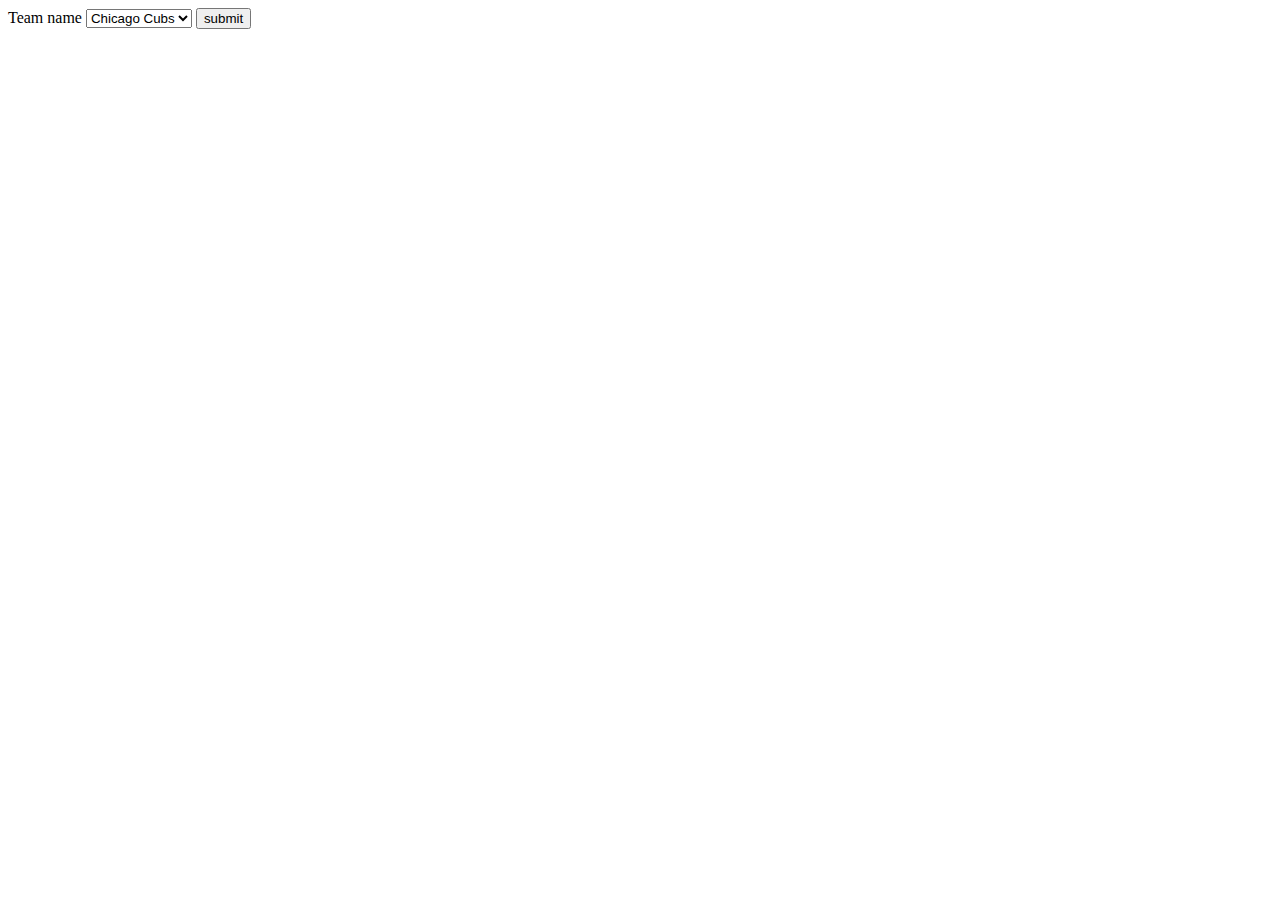
==== mlb_scraper/templates/index.html @ 34560f43 "Refactor project, add unit tests" ====
<!DOCTYPE html>
<html Lang = "en">
    <head>
        <meta charset="UTF-8">
        <meta name = "viewport" content = "width-device-width, initial-scale = 1.0">
        <title>Home</title>
    </head>
    <body>
        <div>
            <form action="{{ url_for('disp_roster') }}" method = "post" >
                <label for = "team_name">Team name</label>
                <select id = "team_name" name = "team_name">
                    <option value = "cubs">Chicago Cubs</option>
                </select>
                <input type="submit" value="submit">
            </form>
        </div>
    </body>
</html>
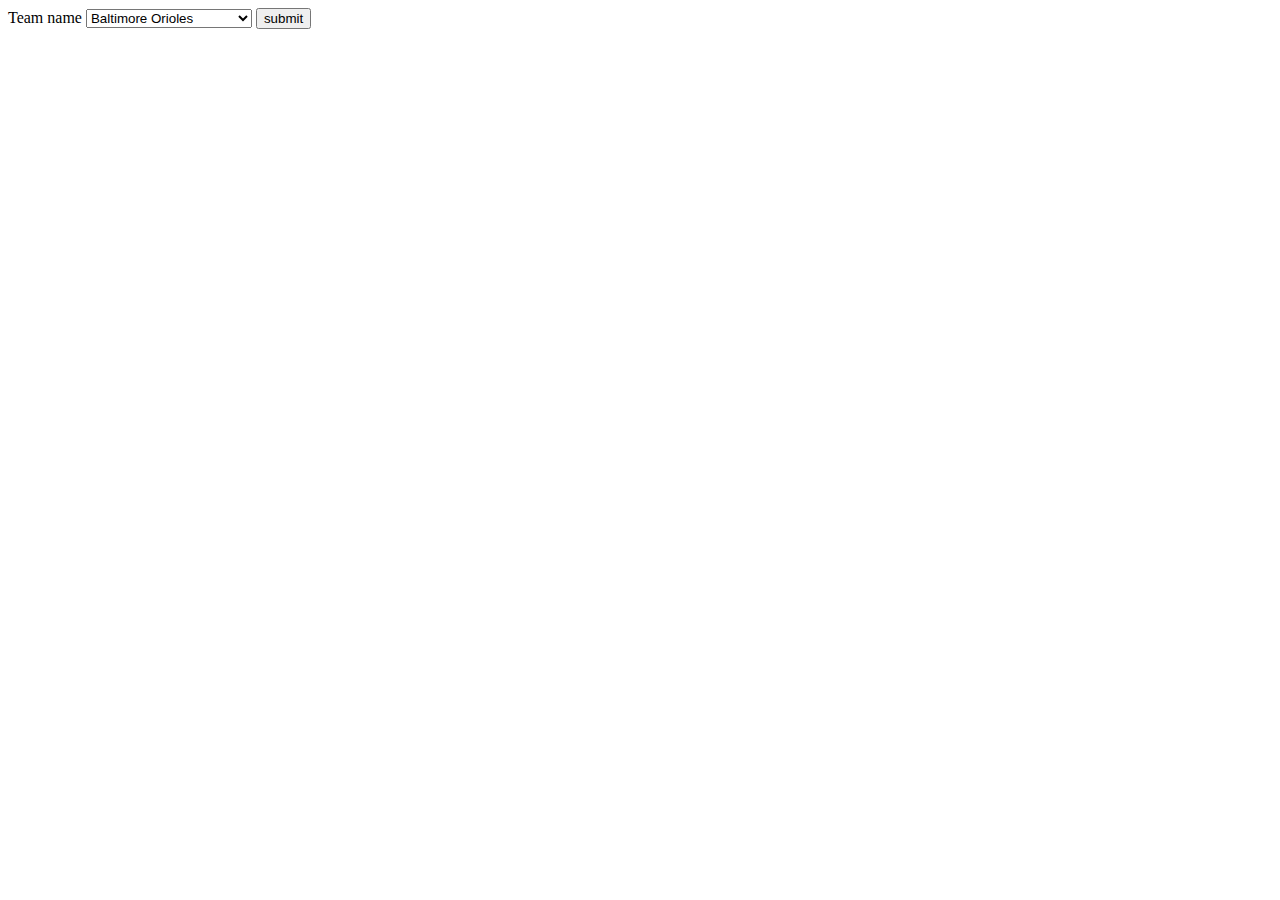
==== commit 28657220: "Merge branch 'main' of https://github.com/Fearless-Badger/MLB_scraper" ====
--- a/mlb_scraper/templates/index.html
+++ b/mlb_scraper/templates/index.html
@@ -10,7 +10,26 @@
             <form action="{{ url_for('disp_roster') }}" method = "post" >
                 <label for = "team_name">Team name</label>
                 <select id = "team_name" name = "team_name">
+
+                    <optgroup label = "AL East">
+                        <option value = "orioles">Baltimore Orioles</option>
+                        <option value = "redsox">Boston Redsox</option>
+                        <option value = "yankees">New York Yankees</option>
+                        <option value = "rays">Tampa Bays Rays</option>
+                        <option value = "bluejays">Toronto Blue Jays</option>
+                    </optgroup>
+
+                    <optgroup label = "NL EAST">
+                        <option value = "braves">Atlanta Braves</option>
+                        <option value = "marlins">Miami Marlins</option>
+                        <option value = "mets">New York Mets</option>
+                        <option value = "phillies">Philadelphia Phillies</option>
+                        <option value = "nationals">Washington Nationals</option>
+                    </optgroup>
+
                     <option value = "cubs">Chicago Cubs</option>
+                    
+                    
                 </select>
                 <input type="submit" value="submit">
             </form>
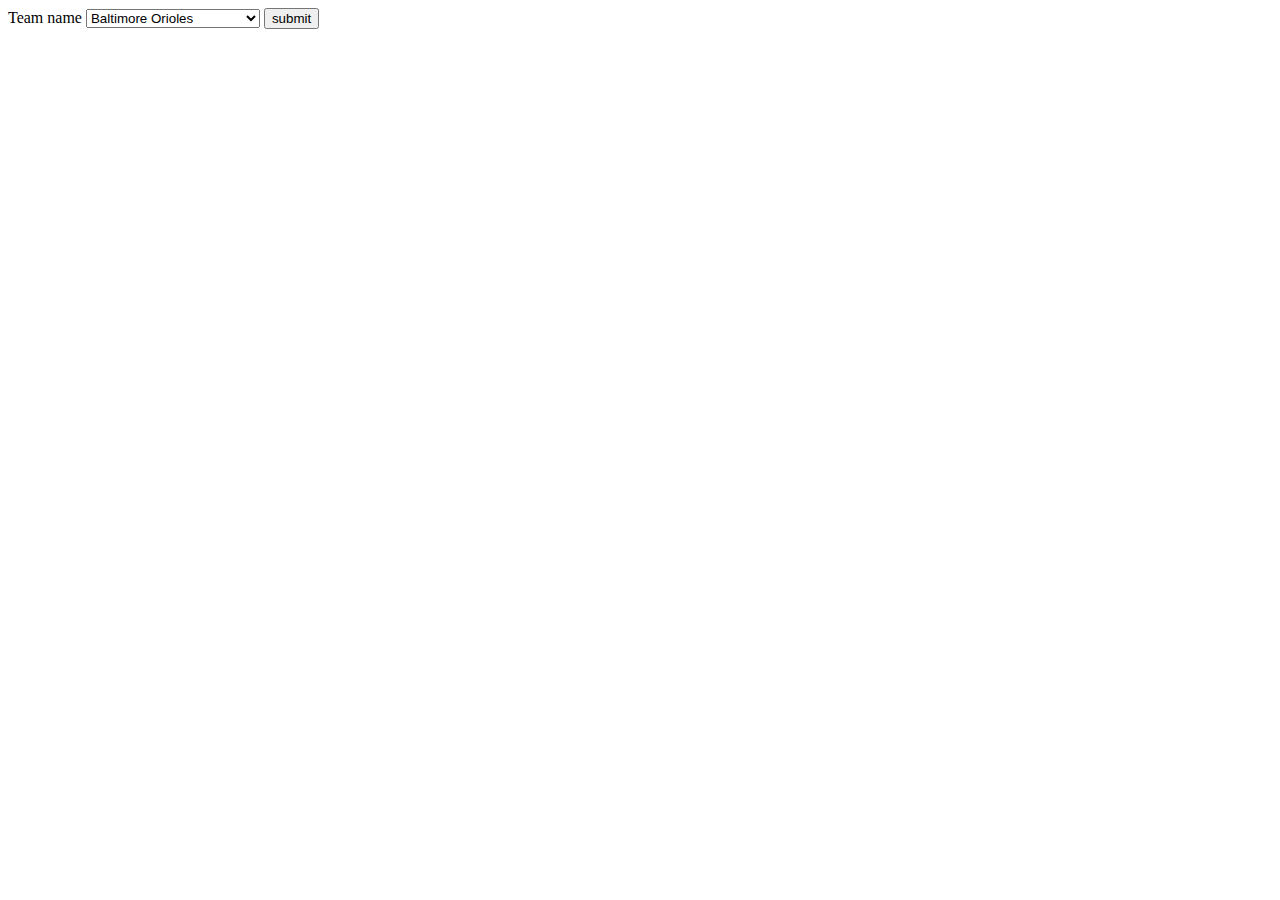
==== commit 713efb54: "Add rest of MLB teams" ====
--- a/mlb_scraper/templates/index.html
+++ b/mlb_scraper/templates/index.html
@@ -27,8 +27,37 @@
                         <option value = "nationals">Washington Nationals</option>
                     </optgroup>
 
-                    <option value = "cubs">Chicago Cubs</option>
-                    
+                    <optgroup label = "AL Central">
+                        <option value = "whitesox">Chicago White Sox</option>
+                        <option value = "guardians">Cleveland Guardians</option>
+                        <option value = "tigers">Detroit Tigers</option>
+                        <option value = "royals">Kansas City Royals</option>
+                        <option value = "twins">Minnesota Twins</option>
+                    </optgroup>
+
+                    <optgroup label = "NL Central">
+                        <option value = "cubs">Chicago Cubs</option>
+                        <option value = "reds">Cincinnato Reds</option>
+                        <option value = "brewers">Milwaukee Brewers</option>
+                        <option value = "pirates">Pittsburgh Pirates</option>
+                        <option value = "cardinals">St. Louis Cardinals</option>
+                    </optgroup>
+
+                    <optgroup label= "AL West">
+                        <option value = "athletics">(OAKLAND!) Athletics</option>
+                        <option value = "astros">Houston Astros</option>
+                        <option value = "angels">Los Angeles Angels</option>
+                        <option value = "mariners">Seattle Mariners</option>
+                        <option value = "rangers">Texas Rangers</option>
+                    </optgroup>
+
+                    <optgroup label = "NL West">
+                        <option value = "dbacks">Arizone Diamondbacks</option>
+                        <option value = "rockies">Colorado Rockies</option>
+                        <option value = "dodgers">Los Angeles Dodgers</option>
+                        <option value = "padres">San Diego Padres</option>
+                        <option value = "giants">San Francisco Giants</option>
+                    </optgroup>
                     
                 </select>
                 <input type="submit" value="submit">
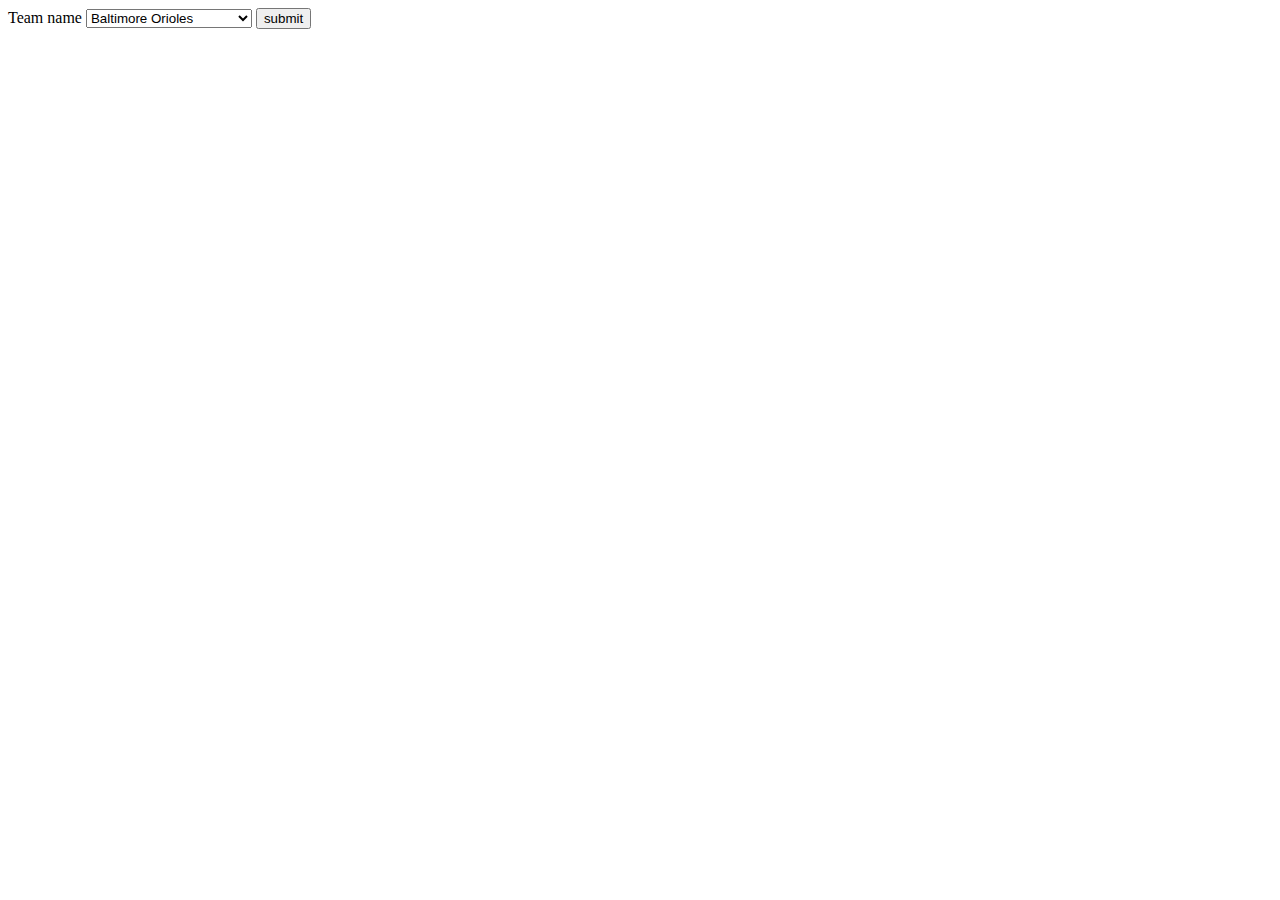
==== commit c73f5990: "Merge branch 'main' of https://github.com/Fearless-Badger/MLB_scraper" ====
--- a/mlb_scraper/templates/index.html
+++ b/mlb_scraper/templates/index.html
@@ -27,37 +27,8 @@
                         <option value = "nationals">Washington Nationals</option>
                     </optgroup>
 
-                    <optgroup label = "AL Central">
-                        <option value = "whitesox">Chicago White Sox</option>
-                        <option value = "guardians">Cleveland Guardians</option>
-                        <option value = "tigers">Detroit Tigers</option>
-                        <option value = "royals">Kansas City Royals</option>
-                        <option value = "twins">Minnesota Twins</option>
-                    </optgroup>
-
-                    <optgroup label = "NL Central">
-                        <option value = "cubs">Chicago Cubs</option>
-                        <option value = "reds">Cincinnato Reds</option>
-                        <option value = "brewers">Milwaukee Brewers</option>
-                        <option value = "pirates">Pittsburgh Pirates</option>
-                        <option value = "cardinals">St. Louis Cardinals</option>
-                    </optgroup>
-
-                    <optgroup label= "AL West">
-                        <option value = "athletics">(OAKLAND!) Athletics</option>
-                        <option value = "astros">Houston Astros</option>
-                        <option value = "angels">Los Angeles Angels</option>
-                        <option value = "mariners">Seattle Mariners</option>
-                        <option value = "rangers">Texas Rangers</option>
-                    </optgroup>
-
-                    <optgroup label = "NL West">
-                        <option value = "dbacks">Arizone Diamondbacks</option>
-                        <option value = "rockies">Colorado Rockies</option>
-                        <option value = "dodgers">Los Angeles Dodgers</option>
-                        <option value = "padres">San Diego Padres</option>
-                        <option value = "giants">San Francisco Giants</option>
-                    </optgroup>
+                    <option value = "cubs">Chicago Cubs</option>
+                    
                     
                 </select>
                 <input type="submit" value="submit">
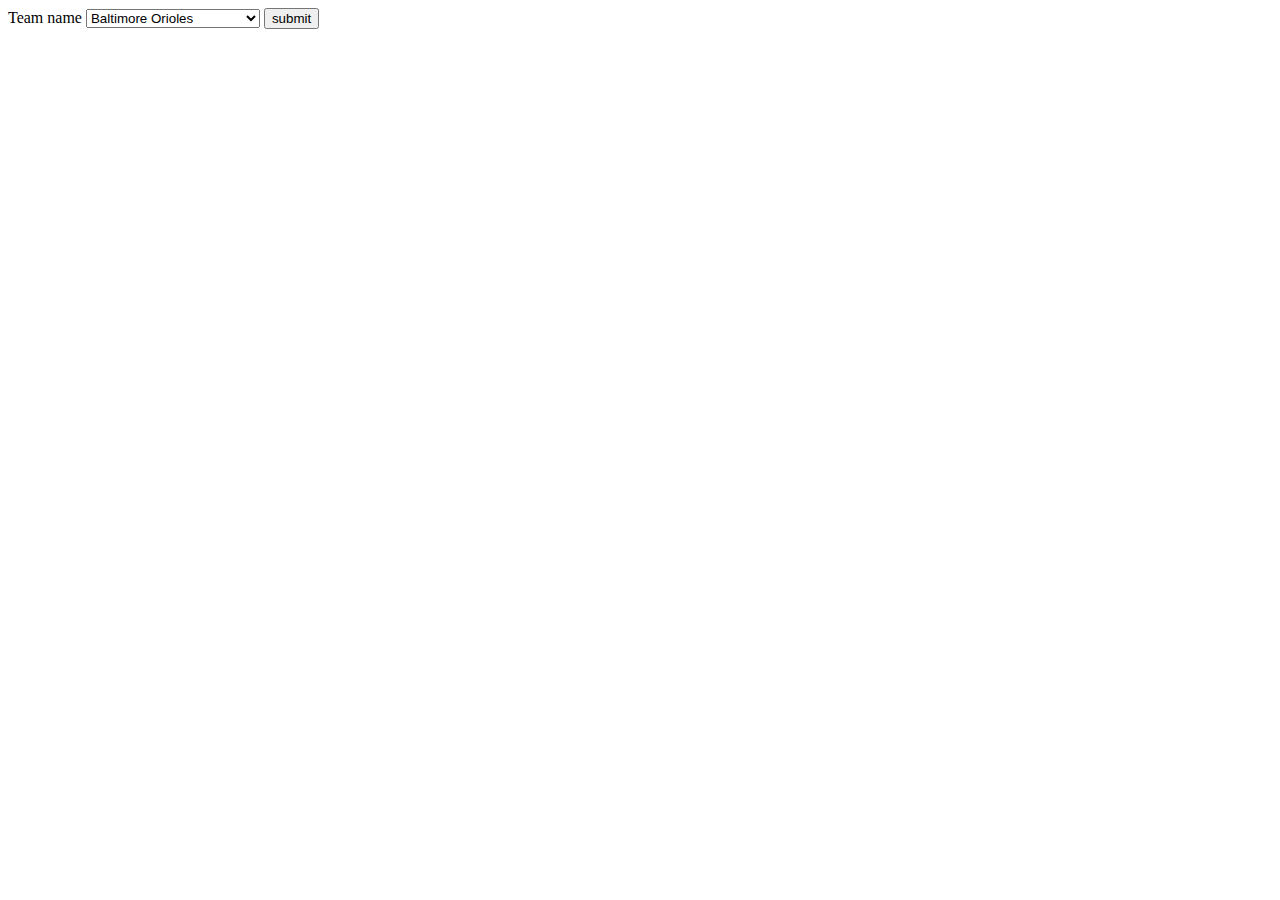
==== commit 69598ec6: "Merge branch 'main' of https://github.com/Fearless-Badger/MLB_scraper Desktop to laptop" ====
--- a/mlb_scraper/templates/index.html
+++ b/mlb_scraper/templates/index.html
@@ -27,8 +27,37 @@
                         <option value = "nationals">Washington Nationals</option>
                     </optgroup>
 
-                    <option value = "cubs">Chicago Cubs</option>
-                    
+                    <optgroup label = "AL Central">
+                        <option value = "whitesox">Chicago White Sox</option>
+                        <option value = "guardians">Cleveland Guardians</option>
+                        <option value = "tigers">Detroit Tigers</option>
+                        <option value = "royals">Kansas City Royals</option>
+                        <option value = "twins">Minnesota Twins</option>
+                    </optgroup>
+
+                    <optgroup label = "NL Central">
+                        <option value = "cubs">Chicago Cubs</option>
+                        <option value = "reds">Cincinnato Reds</option>
+                        <option value = "brewers">Milwaukee Brewers</option>
+                        <option value = "pirates">Pittsburgh Pirates</option>
+                        <option value = "cardinals">St. Louis Cardinals</option>
+                    </optgroup>
+
+                    <optgroup label= "AL West">
+                        <option value = "athletics">(OAKLAND!) Athletics</option>
+                        <option value = "astros">Houston Astros</option>
+                        <option value = "angels">Los Angeles Angels</option>
+                        <option value = "mariners">Seattle Mariners</option>
+                        <option value = "rangers">Texas Rangers</option>
+                    </optgroup>
+
+                    <optgroup label = "NL West">
+                        <option value = "dbacks">Arizone Diamondbacks</option>
+                        <option value = "rockies">Colorado Rockies</option>
+                        <option value = "dodgers">Los Angeles Dodgers</option>
+                        <option value = "padres">San Diego Padres</option>
+                        <option value = "giants">San Francisco Giants</option>
+                    </optgroup>
                     
                 </select>
                 <input type="submit" value="submit">
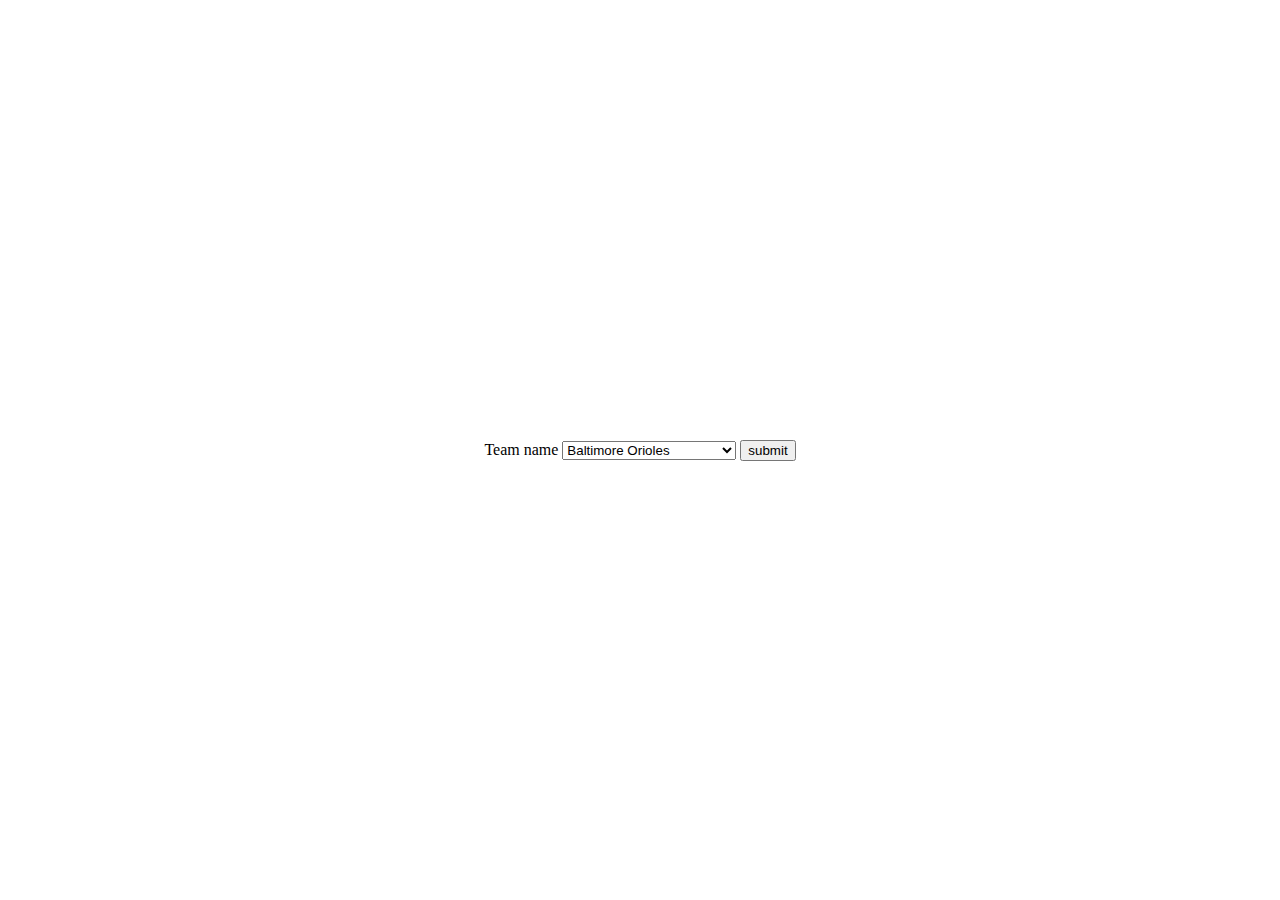
==== commit 836061be: "changew" ====
--- a/mlb_scraper/templates/index.html
+++ b/mlb_scraper/templates/index.html
@@ -3,10 +3,11 @@
     <head>
         <meta charset="UTF-8">
         <meta name = "viewport" content = "width-device-width, initial-scale = 1.0">
+        <link rel="stylesheet" href="./../styles/index.css">
         <title>Home</title>
     </head>
     <body>
-        <div>
+        <div class = "center">
             <form action="{{ url_for('disp_roster') }}" method = "post" >
                 <label for = "team_name">Team name</label>
                 <select id = "team_name" name = "team_name">
--- a/mlb_scraper/styles/index.css
+++ b/mlb_scraper/styles/index.css
@@ -0,0 +1,13 @@
+html, body {
+    margin: 0;
+    padding: 0;
+    height: 100%;
+}
+
+.center {
+    display: flex;
+    justify-content: center;
+    align-items: center;
+    height: 100vh;
+    width: 100vw;
+}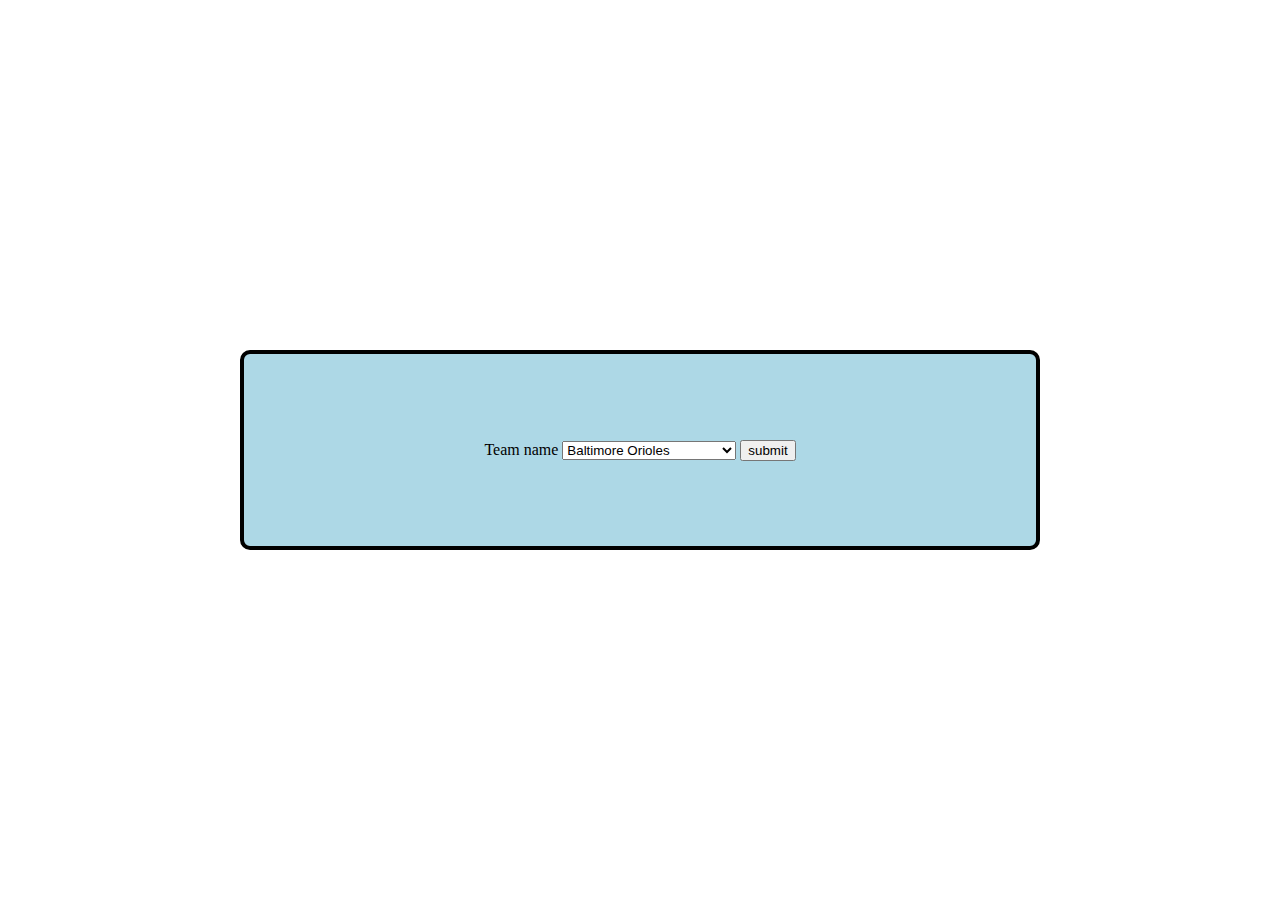
==== commit cb154df0: "Update route defintion" ====
--- a/mlb_scraper/templates/index.html
+++ b/mlb_scraper/templates/index.html
@@ -3,66 +3,72 @@
     <head>
         <meta charset="UTF-8">
         <meta name = "viewport" content = "width-device-width, initial-scale = 1.0">
-        <link rel="stylesheet" href="./../styles/index.css">
+        <link href="../static/index.css" rel="stylesheet">
         <title>Home</title>
     </head>
     <body>
+
         <div class = "center">
-            <form action="{{ url_for('disp_roster') }}" method = "post" >
-                <label for = "team_name">Team name</label>
-                <select id = "team_name" name = "team_name">
 
-                    <optgroup label = "AL East">
-                        <option value = "orioles">Baltimore Orioles</option>
-                        <option value = "redsox">Boston Redsox</option>
-                        <option value = "yankees">New York Yankees</option>
-                        <option value = "rays">Tampa Bays Rays</option>
-                        <option value = "bluejays">Toronto Blue Jays</option>
-                    </optgroup>
+            <div>
+                <form action="/" method = "post" >
+                    <label for = "team_name">Team name</label>
+                    <select id = "team_name" name = "team_name">
+    
+                        <optgroup label = "AL East">
+                            <option value = "orioles">Baltimore Orioles</option>
+                            <option value = "redsox">Boston Redsox</option>
+                            <option value = "yankees">New York Yankees</option>
+                            <option value = "rays">Tampa Bays Rays</option>
+                            <option value = "bluejays">Toronto Blue Jays</option>
+                        </optgroup>
+    
+                        <optgroup label = "NL EAST">
+                            <option value = "braves">Atlanta Braves</option>
+                            <option value = "marlins">Miami Marlins</option>
+                            <option value = "mets">New York Mets</option>
+                            <option value = "phillies">Philadelphia Phillies</option>
+                            <option value = "nationals">Washington Nationals</option>
+                        </optgroup>
+    
+                        <optgroup label = "AL Central">
+                            <option value = "whitesox">Chicago White Sox</option>
+                            <option value = "guardians">Cleveland Guardians</option>
+                            <option value = "tigers">Detroit Tigers</option>
+                            <option value = "royals">Kansas City Royals</option>
+                            <option value = "twins">Minnesota Twins</option>
+                        </optgroup>
+    
+                        <optgroup label = "NL Central">
+                            <option value = "cubs">Chicago Cubs</option>
+                            <option value = "reds">Cincinnato Reds</option>
+                            <option value = "brewers">Milwaukee Brewers</option>
+                            <option value = "pirates">Pittsburgh Pirates</option>
+                            <option value = "cardinals">St. Louis Cardinals</option>
+                        </optgroup>
+    
+                        <optgroup label= "AL West">
+                            <option value = "athletics">(OAKLAND!) Athletics</option>
+                            <option value = "astros">Houston Astros</option>
+                            <option value = "angels">Los Angeles Angels</option>
+                            <option value = "mariners">Seattle Mariners</option>
+                            <option value = "rangers">Texas Rangers</option>
+                        </optgroup>
+    
+                        <optgroup label = "NL West">
+                            <option value = "dbacks">Arizone Diamondbacks</option>
+                            <option value = "rockies">Colorado Rockies</option>
+                            <option value = "dodgers">Los Angeles Dodgers</option>
+                            <option value = "padres">San Diego Padres</option>
+                            <option value = "giants">San Francisco Giants</option>
+                        </optgroup>
+                        
+                    </select>
+                    <input type="submit" value="submit">
+                </form>
+            </div>
+            
+        </div>
 
-                    <optgroup label = "NL EAST">
-                        <option value = "braves">Atlanta Braves</option>
-                        <option value = "marlins">Miami Marlins</option>
-                        <option value = "mets">New York Mets</option>
-                        <option value = "phillies">Philadelphia Phillies</option>
-                        <option value = "nationals">Washington Nationals</option>
-                    </optgroup>
-
-                    <optgroup label = "AL Central">
-                        <option value = "whitesox">Chicago White Sox</option>
-                        <option value = "guardians">Cleveland Guardians</option>
-                        <option value = "tigers">Detroit Tigers</option>
-                        <option value = "royals">Kansas City Royals</option>
-                        <option value = "twins">Minnesota Twins</option>
-                    </optgroup>
-
-                    <optgroup label = "NL Central">
-                        <option value = "cubs">Chicago Cubs</option>
-                        <option value = "reds">Cincinnato Reds</option>
-                        <option value = "brewers">Milwaukee Brewers</option>
-                        <option value = "pirates">Pittsburgh Pirates</option>
-                        <option value = "cardinals">St. Louis Cardinals</option>
-                    </optgroup>
-
-                    <optgroup label= "AL West">
-                        <option value = "athletics">(OAKLAND!) Athletics</option>
-                        <option value = "astros">Houston Astros</option>
-                        <option value = "angels">Los Angeles Angels</option>
-                        <option value = "mariners">Seattle Mariners</option>
-                        <option value = "rangers">Texas Rangers</option>
-                    </optgroup>
-
-                    <optgroup label = "NL West">
-                        <option value = "dbacks">Arizone Diamondbacks</option>
-                        <option value = "rockies">Colorado Rockies</option>
-                        <option value = "dodgers">Los Angeles Dodgers</option>
-                        <option value = "padres">San Diego Padres</option>
-                        <option value = "giants">San Francisco Giants</option>
-                    </optgroup>
-                    
-                </select>
-                <input type="submit" value="submit">
-            </form>
-        </div>
     </body>
 </html>--- a/mlb_scraper/static/index.css
+++ b/mlb_scraper/static/index.css
@@ -0,0 +1,27 @@
+*,
+*::before,
+*::after {
+  box-sizing: border-box;
+}
+
+body, html {
+    height: 100vh;
+    margin: 0;
+}
+
+body {
+  display: flex;
+  justify-content: center;
+  align-items: center;
+}
+
+.center {
+  background-color: lightblue;
+  border: 4px solid black;
+  border-radius: 10px;
+  display: flex;
+  align-items: center;
+  justify-content: center;
+  width: 800px;
+  height: 200px;
+}